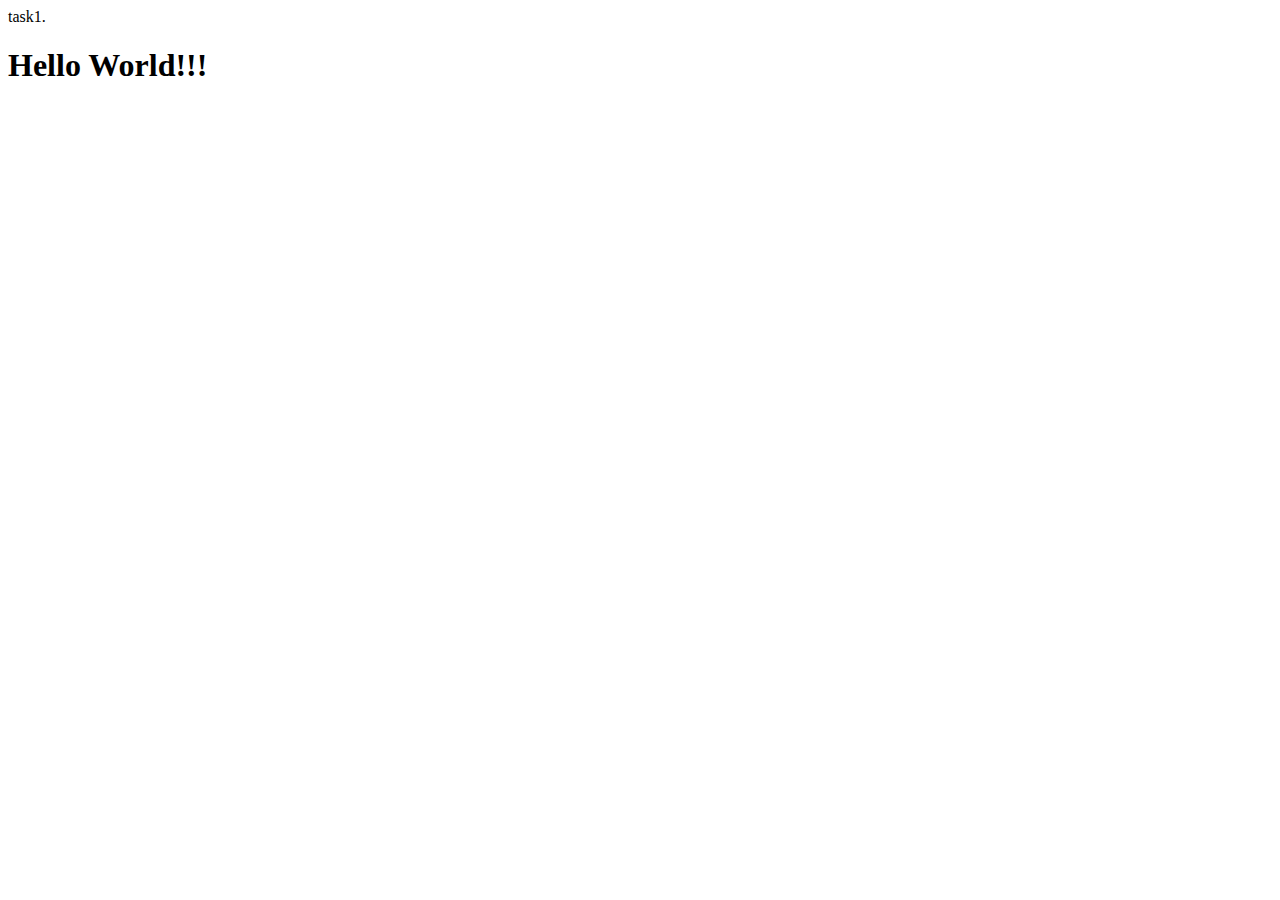
==== freeCodeCamp/html,css/index.html @ d330c196 "'tasc1'" ====
<!DOCTYPE html>
<html lang="en">
<head>
	<meta charset="UTF-8">
	<meta name="viewport" content="width=device-width, initial-scale=1.0">
	<title>freecodecamp.HTML/CSS</title>
</head>
<body>
	task1.
	<h1>Hello World!!!</h1>
	
</body>
<script src="js/script.js"></script>
</html>
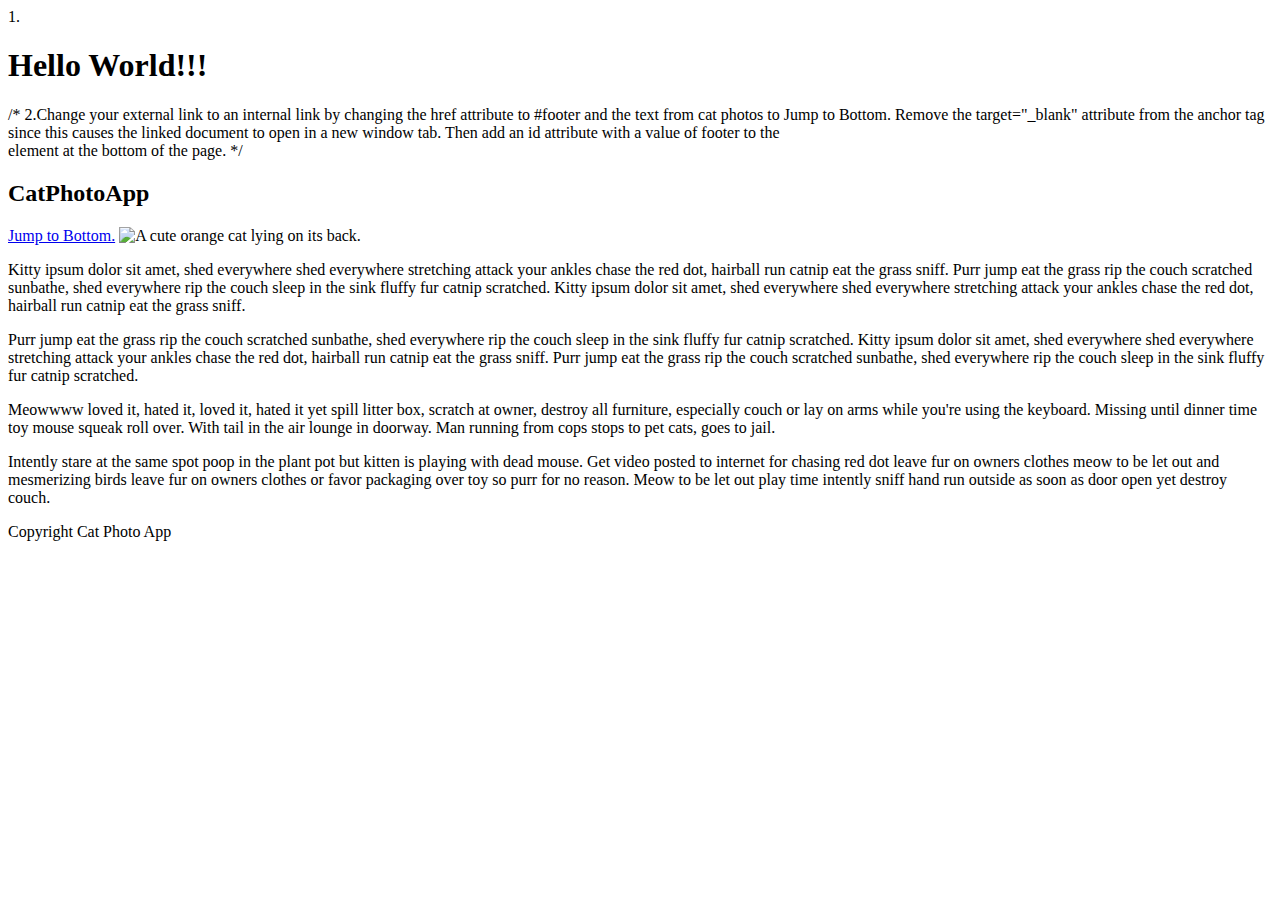
==== commit 49af893e: "fcchtml_2" ====
--- a/freeCodeCamp/html,css/index.html
+++ b/freeCodeCamp/html,css/index.html
@@ -6,9 +6,32 @@
 	<title>freecodecamp.HTML/CSS</title>
 </head>
 <body>
-	task1.
+	1.
 	<h1>Hello World!!!</h1>
-	
+
+/*	2.Change your external link to an internal link by changing the href attribute to #footer and the text from cat photos to Jump to Bottom.
+
+Remove the target="_blank" attribute from the anchor tag since this causes the linked document to open in a new window tab.
+
+Then add an id attribute with a value of footer to the <footer> element at the bottom of the page.
+
+*/	
+<h2>CatPhotoApp</h2>
+<main>
+
+  <a href="#footer">Jump to Bottom.</a>
+
+  <img src="https://cdn.freecodecamp.org/curriculum/cat-photo-app/relaxing-cat.jpg" alt="A cute orange cat lying on its back.">
+
+  <p>Kitty ipsum dolor sit amet, shed everywhere shed everywhere stretching attack your ankles chase the red dot, hairball run catnip eat the grass sniff. Purr jump eat the grass rip the couch scratched sunbathe, shed everywhere rip the couch sleep in the sink fluffy fur catnip scratched. Kitty ipsum dolor sit amet, shed everywhere shed everywhere stretching attack your ankles chase the red dot, hairball run catnip eat the grass sniff.</p>
+  <p>Purr jump eat the grass rip the couch scratched sunbathe, shed everywhere rip the couch sleep in the sink fluffy fur catnip scratched. Kitty ipsum dolor sit amet, shed everywhere shed everywhere stretching attack your ankles chase the red dot, hairball run catnip eat the grass sniff. Purr jump eat the grass rip the couch scratched sunbathe, shed everywhere rip the couch sleep in the sink fluffy fur catnip scratched.</p>
+  <p>Meowwww loved it, hated it, loved it, hated it yet spill litter box, scratch at owner, destroy all furniture, especially couch or lay on arms while you're using the keyboard. Missing until dinner time toy mouse squeak roll over. With tail in the air lounge in doorway. Man running from cops stops to pet cats, goes to jail.</p>
+  <p>Intently stare at the same spot poop in the plant pot but kitten is playing with dead mouse. Get video posted to internet for chasing red dot leave fur on owners clothes meow to be let out and mesmerizing birds leave fur on owners clothes or favor packaging over toy so purr for no reason. Meow to be let out play time intently sniff hand run outside as soon as door open yet destroy couch.</p>
+
+</main>
+
+<footer id="footer">Copyright Cat Photo App</footer>
+
 </body>
 <script src="js/script.js"></script>
 </html>